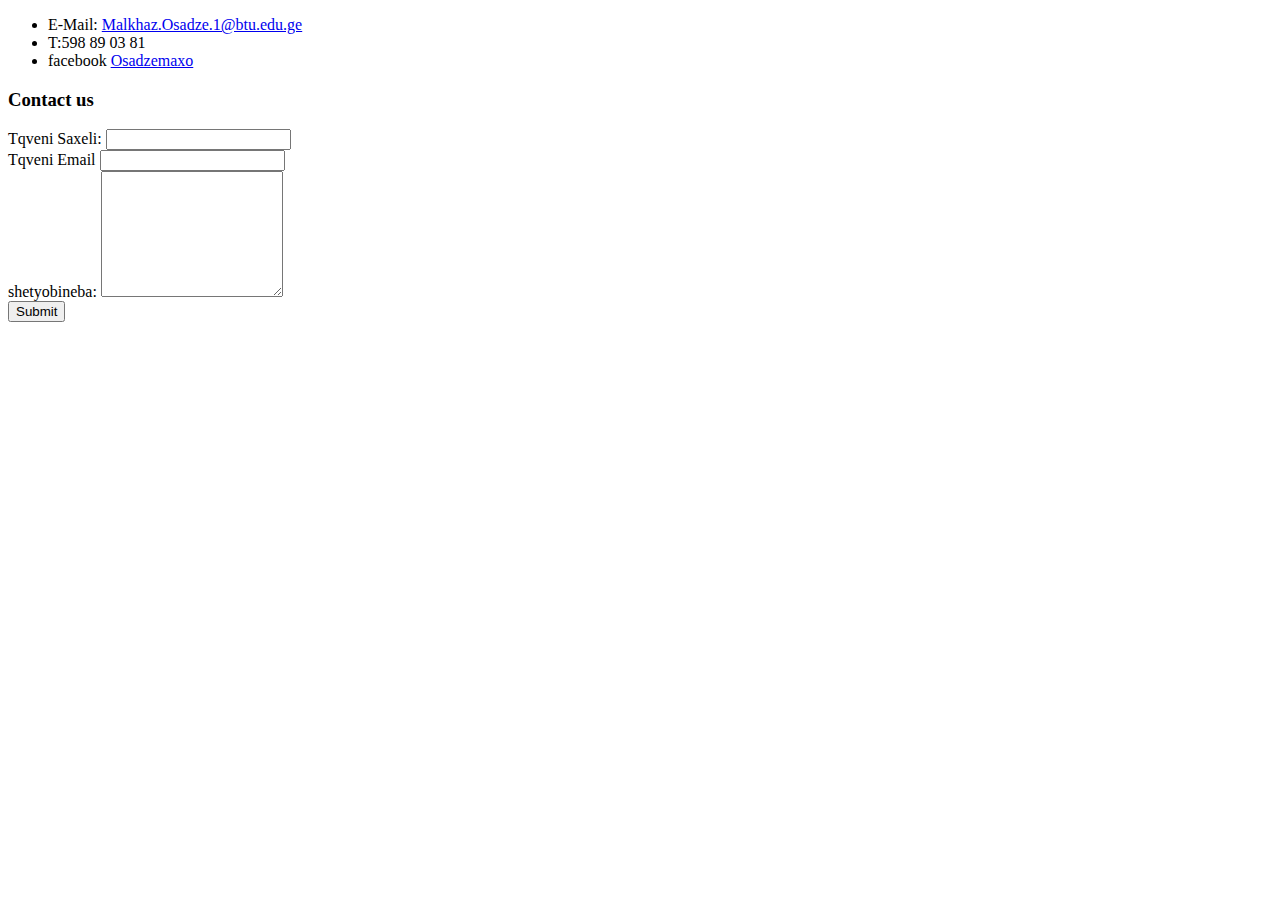
==== contact.html @ 4d517d59 "Add files via upload" ====
<!DOCTYPE html>
<html lang="en" dir="ltr">

<head>
  <meta charset="utf-8">
  <title>Contact info</title>
</head>

<body>
  <ul>
    <li>E-Mail: <a href="https://mail.google.com/mail/u/0/#inbox">Malkhaz.Osadze.1@btu.edu.ge</a></li>
    <li>T:598 89 03 81</li>
    <li>facebook <a href="https://www.facebook.com/Osadzemaxo">Osadzemaxo</a></li>
  </ul>
  <h3>Contact us</h3>
  <form action="mailto:Malkhaz.osadze.1@btu.edu.ge" method="post">
    <label>Tqveni Saxeli:</label>
    <input type="text"> <br>
    <label>Tqveni Email</label>
    <input type="email"> <br>
    <label>shetyobineba:</label>
    <textarea name="name" rows="8" cols="20"></textarea><br>
    <input type="submit">





  </form>

</body>

</html>
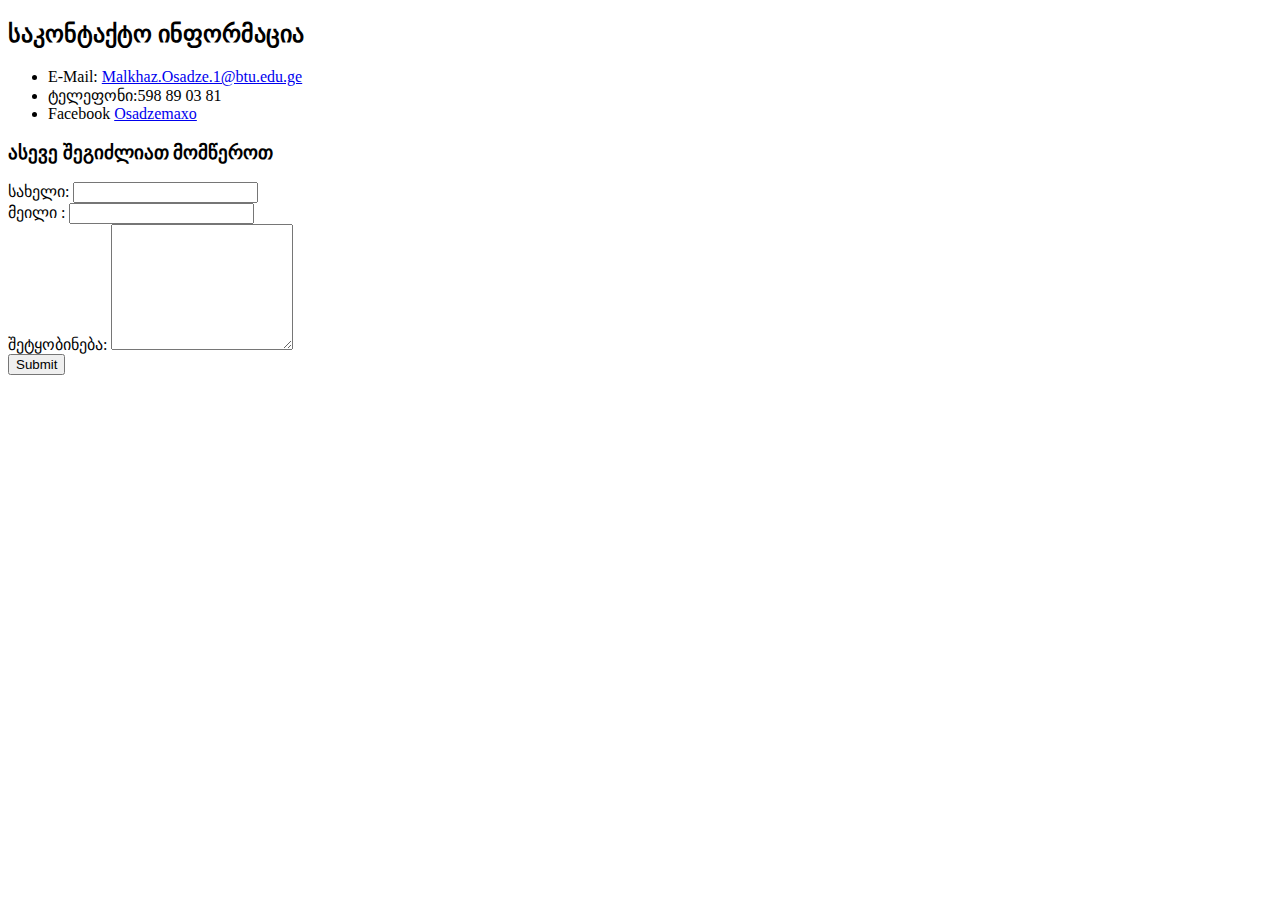
==== commit 4bbcf1fd: "Add files via upload" ====
--- a/contact.html
+++ b/contact.html
@@ -3,22 +3,23 @@
 
 <head>
   <meta charset="utf-8">
-  <title>Contact info</title>
+  <title>საკონტაქტო ინფორმაცია</title>
 </head>
+<h2>საკონტაქტო ინფორმაცია</h2>
 
 <body>
   <ul>
     <li>E-Mail: <a href="https://mail.google.com/mail/u/0/#inbox">Malkhaz.Osadze.1@btu.edu.ge</a></li>
-    <li>T:598 89 03 81</li>
-    <li>facebook <a href="https://www.facebook.com/Osadzemaxo">Osadzemaxo</a></li>
+    <li>ტელეფონი:598 89 03 81</li>
+    <li>Facebook <a href="https://www.facebook.com/Osadzemaxo">Osadzemaxo</a></li>
   </ul>
-  <h3>Contact us</h3>
+  <h3>ასევე შეგიძლიათ მომწეროთ</h3>
   <form action="mailto:Malkhaz.osadze.1@btu.edu.ge" method="post">
-    <label>Tqveni Saxeli:</label>
+    <label>სახელი:</label>
     <input type="text"> <br>
-    <label>Tqveni Email</label>
+    <label>მეილი :</label>
     <input type="email"> <br>
-    <label>shetyobineba:</label>
+    <label>შეტყობინება:</label>
     <textarea name="name" rows="8" cols="20"></textarea><br>
     <input type="submit">
 
